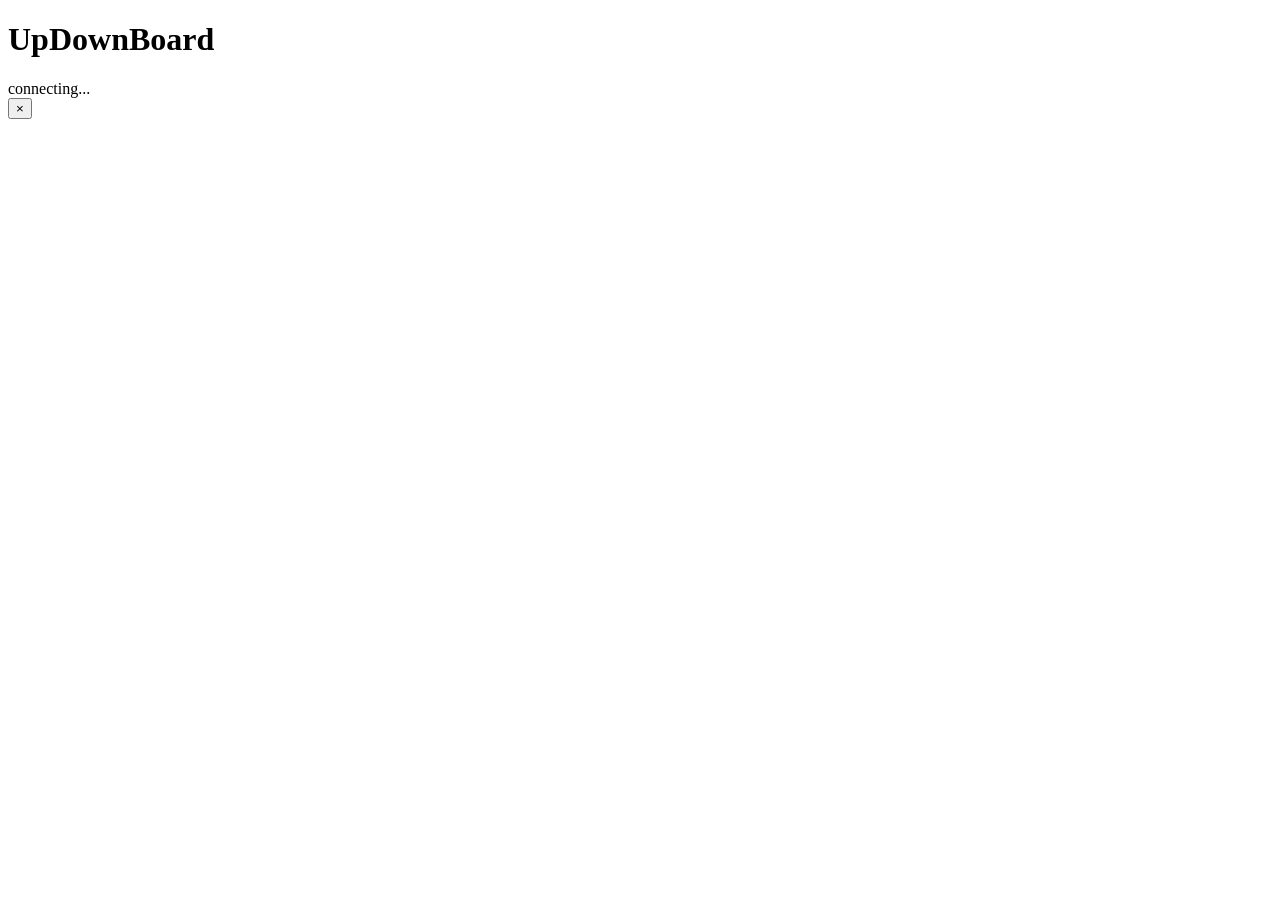
==== app/static/index.html @ 00d8c85f "Initial release: UpDownBoard v0.1.0" ====
<!DOCTYPE html>
<html lang="en">
<head>
  <meta charset="UTF-8">
  <meta name="viewport" content="width=device-width, initial-scale=1.0">
  <title>UpDownBoard</title>
  <link rel="stylesheet" href="/static/style.css">
</head>
<body>
  <header>
    <h1>UpDownBoard</h1>
    <span id="last-updated">connecting...</span>
  </header>

  <main id="grid"></main>

  <div id="modal" class="modal hidden" role="dialog" aria-modal="true">
    <div class="modal-box">
      <button class="modal-close" id="modal-close" aria-label="Close">&times;</button>
      <h2 id="modal-title"></h2>
      <p id="modal-state"></p>
      <div id="modal-checks"></div>
      <p id="modal-time"></p>
    </div>
  </div>

  <script src="/static/app.js"></script>
</body>
</html>
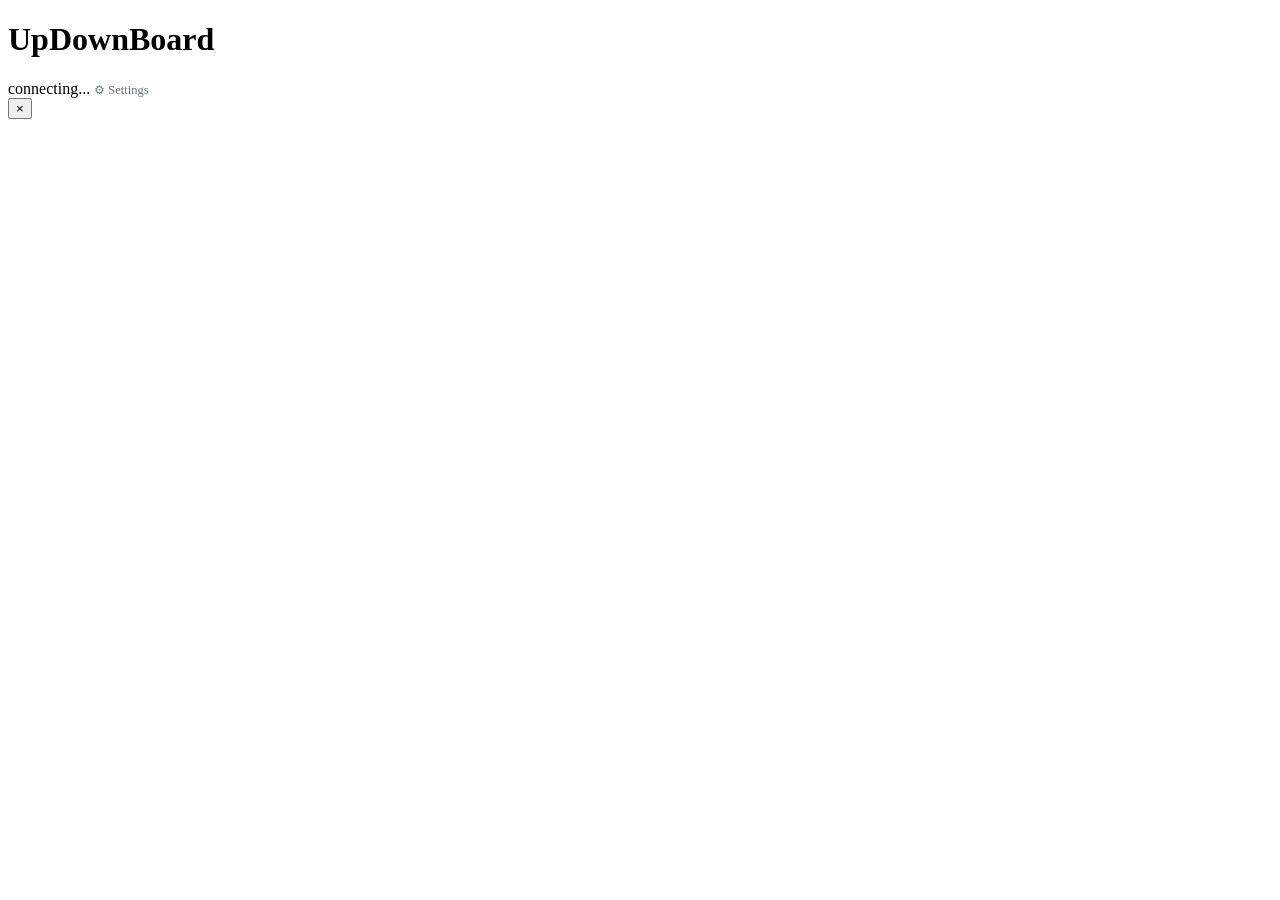
==== commit ac70459e: "Add email notifications with web settings UI (closes #11) - app/notifications.py: SMTP email sending" ====
--- a/app/static/index.html
+++ b/app/static/index.html
@@ -10,6 +10,7 @@
   <header>
     <h1>UpDownBoard</h1>
     <span id="last-updated">connecting...</span>
+    <a href="/settings" style="font-size:0.78rem;color:#64748b;text-decoration:none" title="Notification settings">&#9881; Settings</a>
   </header>
 
   <main id="grid"></main>
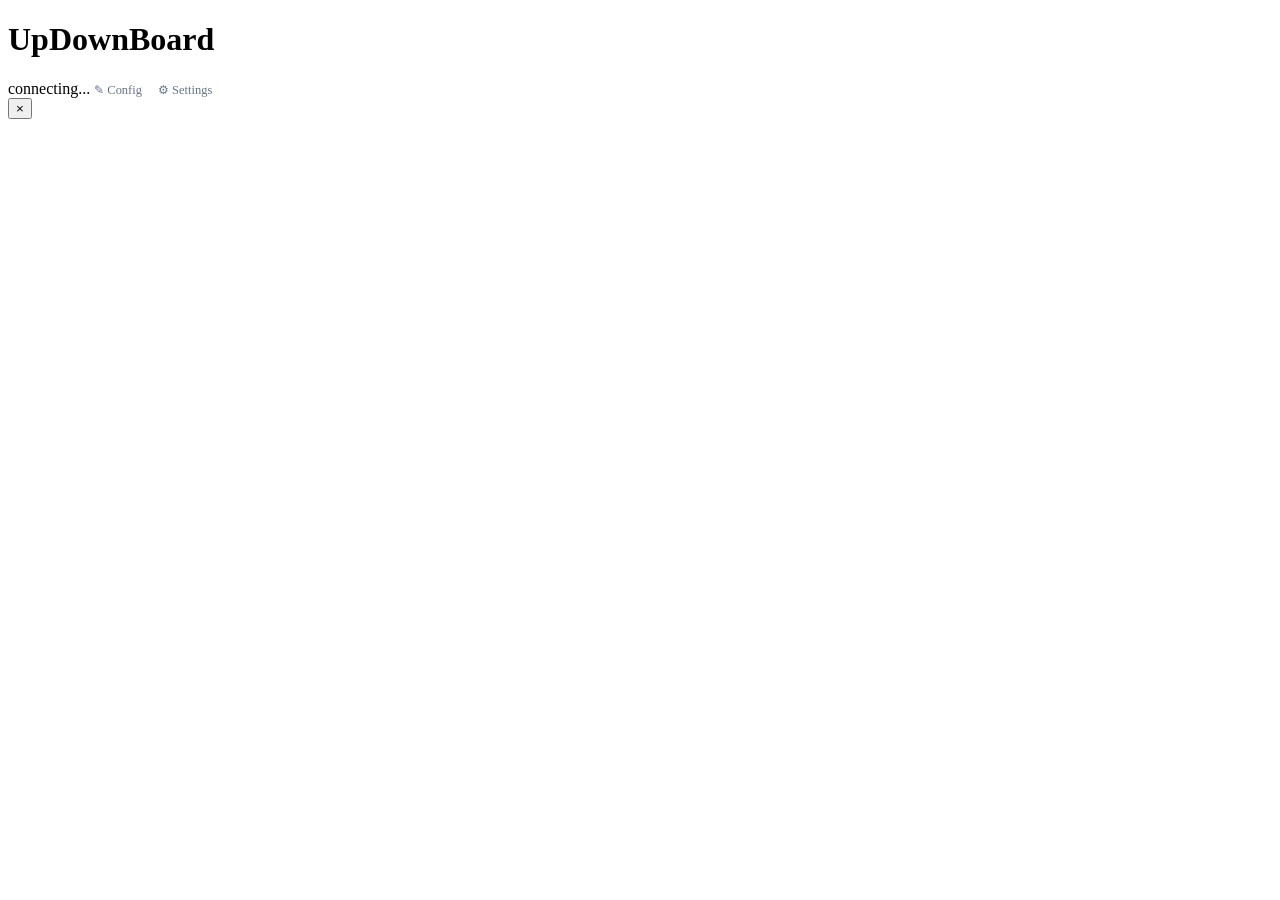
==== commit 9e702269: "Add web-based config editor with hot reload (closes #12) - /config page: system list editor — add/re" ====
--- a/app/static/index.html
+++ b/app/static/index.html
@@ -10,6 +10,7 @@
   <header>
     <h1>UpDownBoard</h1>
     <span id="last-updated">connecting...</span>
+    <a href="/config" style="font-size:0.78rem;color:#64748b;text-decoration:none;margin-right:0.75rem" title="System configuration">&#9998; Config</a>
     <a href="/settings" style="font-size:0.78rem;color:#64748b;text-decoration:none" title="Notification settings">&#9881; Settings</a>
   </header>
 
